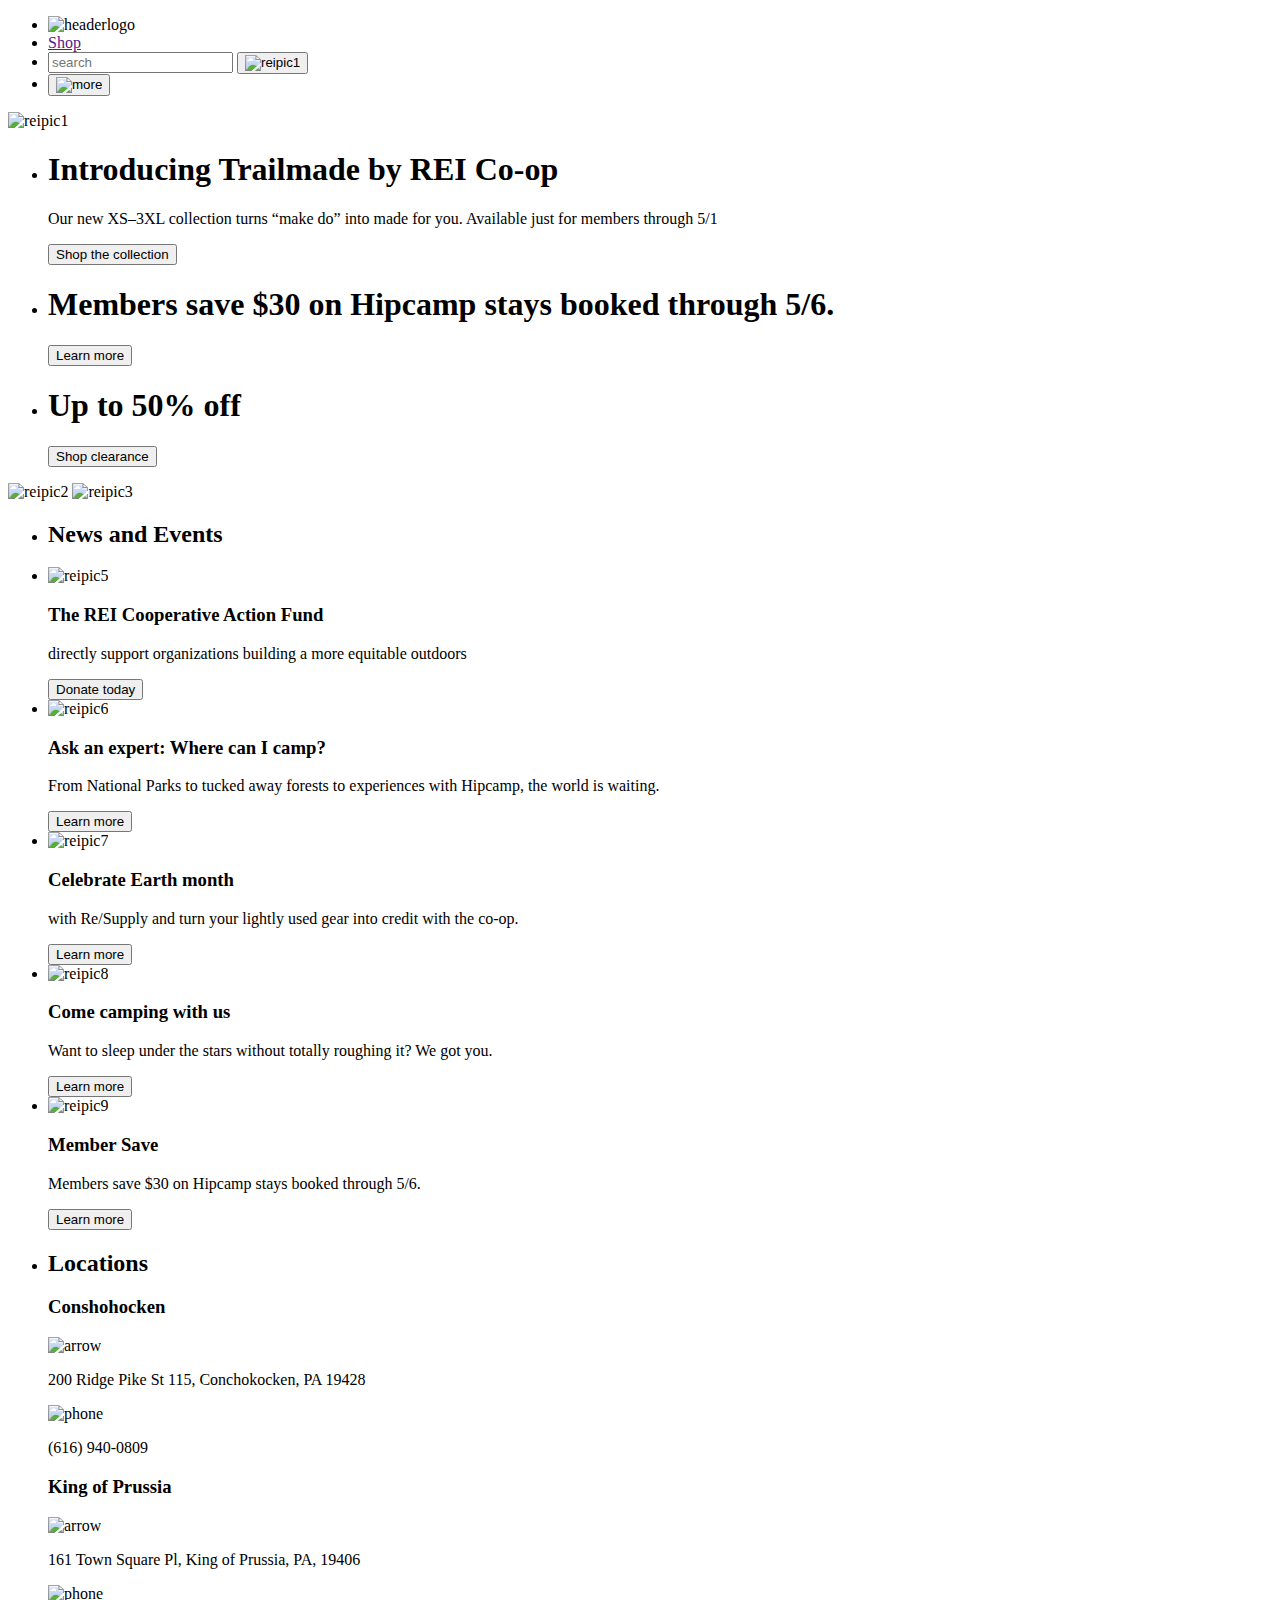
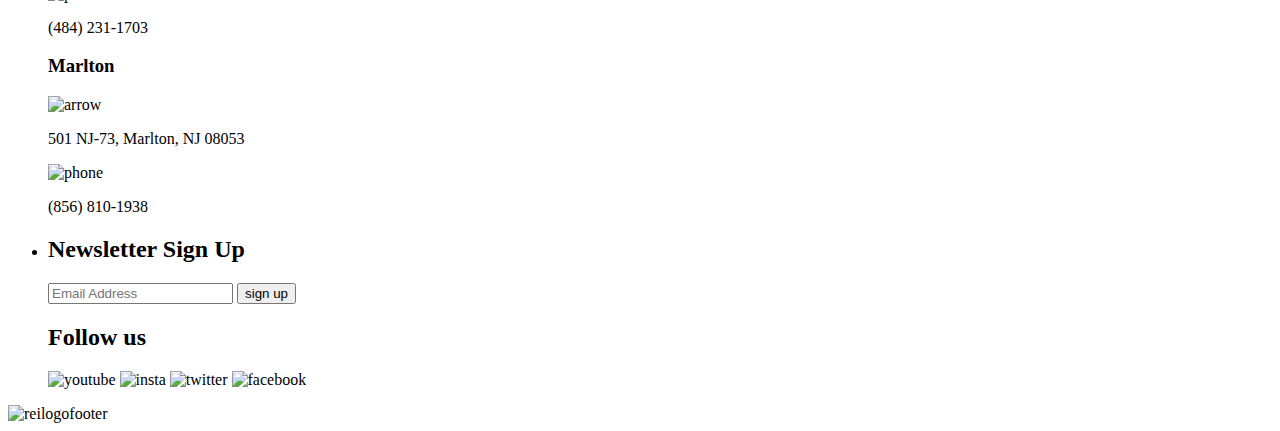
==== dev/index.html @ c6b1ea65 "week 4" ====
<!doctype html>
<html lang="en">

  <head>
    <meta charset="UTF-8">
    <meta name="viewport" content="width=device-width, initial-scale=1.0">
    <meta http-equiv="X-UA-Compatible" content="ie=edge">
    <link rel="stylesheet" href="css/styles.css">
    <title>REI</title>
  </head>

  <!--shop-->

  <body>
    <header class="shop container">
       <div class="content">
         <ul>
            <li>
              <img class="large-images" src="img/reilogo.png" alt="headerlogo">
            </li>
            <li>
              <a href=>Shop</a>
            </li>
            <li>
              <form action="#">
                <input type="text" placeholder="search">
                <button> <img src="img/search.svg" alt="reipic1"> </button>
              </form>
            </li>
            <li>
              <button><img class src="img/more.svg" alt="more"></button>
            </li>
          </ul>
        </div>
    </header>
    <!--image1-->
    <section>
      <div class="large-images">
       <img class="large-images" src="img/reipic1.png" alt="reipic1">
      </div>
    </section>
  </body>
 <!--Introducing-->

    <section class="introducing container">
      <div class="content">
        <ul>
          <li>
            <h1>Introducing Trailmade by REI Co-op</h1>
            <p>Our new XS–3XL collection turns “make do” into made for you. Available just for members through 5/1</p>
            <button>Shop the collection</button>
          </li>
          <li>
            <h1>Members save $30 on Hipcamp stays booked through 5/6.</h1>
            <button>Learn more</button>
          </li>
          <li>
            <h1>Up to 50% off</h1>
            <button>Shop clearance</button>
         </li>
        </ul>
      </div>
    </section>

    <section>
      <div>
        <img class="large-images" src="img/reipic2.png" alt="reipic2">
        <img class ="large-images" src="img/reipic3.png" alt="reipic3">
      </div>
    </section>

    <section>
        <ul>
          <li>
            <div>
              <h2>News and Events</h2>
            </div>
          </li>
        </ul>
    </section>
  </body>

<!--News and Events-->

<section class="news container">
  <div class="content">
      <ul>
        <li>
          <div>
            <img src="img/reipic5.png" alt="reipic5">
            <h3>The REI Cooperative Action Fund</h3>
            <p>directly support organizations building a more equitable outdoors</p>
            <button>Donate today</button>
          </div>
        </li>
        <li>
          <div>
            <img src="img/reipic6.png" alt="reipic6">
            <h3>Ask an expert: Where can I camp?</h3>
            <p>From National Parks to tucked away forests to experiences with Hipcamp, the world is waiting.</p>
           <button>Learn more</button>
          </div>
        </li>
        <li>
          <div>
            <img src="img/reipic7.png" alt="reipic7">
            <h3>Celebrate Earth month</h3>
            <p>with Re/Supply and turn your lightly used gear into credit with the co-op.</p>
            <button>Learn more</button>
         </div>
        </li>
        <li>
          <div>
           <img src="img/reipic8.png" alt="reipic8">
            <h3>Come camping with us</h3>
            <p>Want to sleep under the stars without totally roughing it? We got you.</p>
           <button>Learn more</button>
          </div>
        </li>
        <li>
          <div>
           <img src="img/reipic9.png" alt="reipic9">
            <h3>Member Save</h3>
            <p>Members save $30 on Hipcamp stays booked through 5/6.</p>
            <button>Learn more</button>
         </div>
        </li>
      </ul>
   </div>
</section>

<!--locations-->

<footer class="location container">
  <div class="content">
    <ul>
      <li>
        <h2>Locations</h2>
        <h3>Conshohocken</h3>
        <img src="img/arrow.png" alt="arrow">
        <p>200 Ridge Pike St 115, Conchokocken, PA 19428</p>
        <img src="img/phone.png" alt="phone">
        <p>(616) 940-0809</p>
        <h3>King of Prussia</h3>
        <img src="img/arrow.png" alt="arrow">
        <p>161 Town Square Pl, King of Prussia, PA, 19406</p>
       <img src="img/phone.png" alt="phone">
        <p>(484) 231-1703</p>
        <h3>Marlton</h3>
        <img src="img/arrow.png" alt="arrow">
        <p>501 NJ-73, Marlton, NJ 08053</p>
        <img src="img/phone.png" alt="phone">
        <p>(856) 810-1938</p>
      </li>
      <li>
       <h2>Newsletter Sign Up</h2>
        <form action="#"> 
        <input type="text" placeholder="Email Address">
        <button>sign up</button>
        <h2>Follow us</h2>
        <img src="img/youtube.svg" alt="youtube">
        <img src="img/insta.svg" alt="insta">
        <img src="img/twitter.svg" alt="twitter">
        <img src="img/facebook.svg" alt="facebook">
      </li>
    </ul>
  </div>
</footer>
<section class="container">
 <div class="content">
   <img src="img/reifooterlogo.svg" alt="reilogofooter">
  </div>
</section>
<section>
    <script src="js/scripts-min.js"></script>
</section>
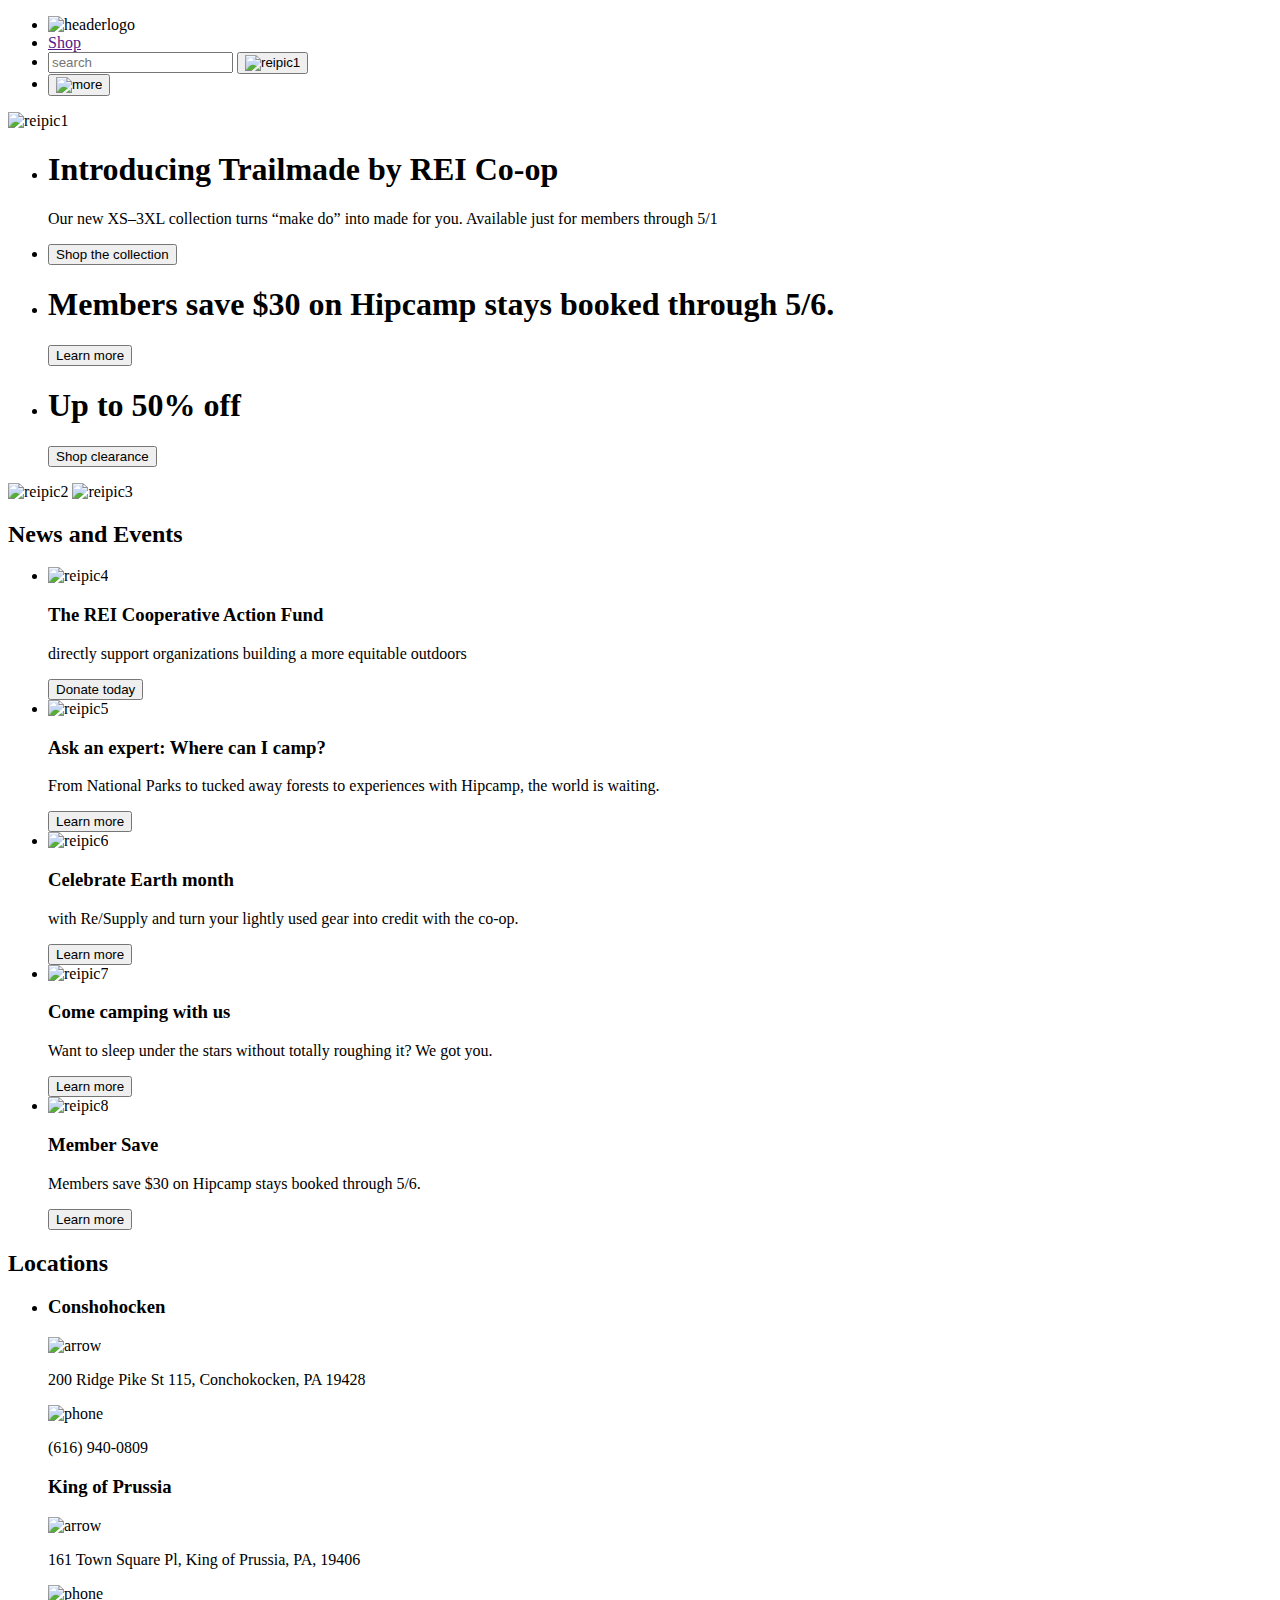
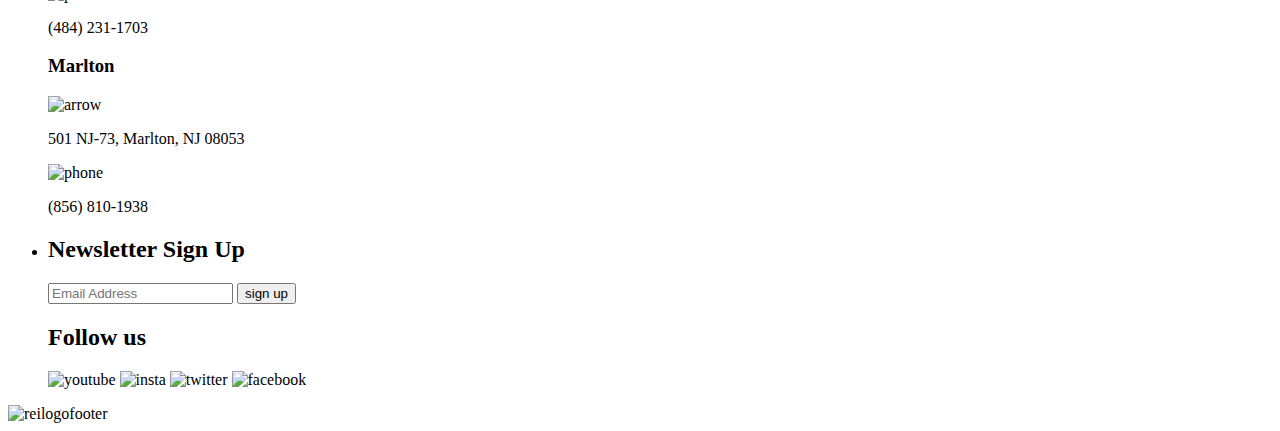
==== commit fd628f04: "Week 5" ====
--- a/dev/index.html
+++ b/dev/index.html
@@ -6,17 +6,15 @@
     <meta name="viewport" content="width=device-width, initial-scale=1.0">
     <meta http-equiv="X-UA-Compatible" content="ie=edge">
     <link rel="stylesheet" href="css/styles.css">
-    <title>REI</title>
+    <title>Starting Template</title>
   </head>
 
-  <!--shop-->
-
   <body>
-    <header class="shop container">
+    <header class="shop container button-light">
        <div class="content">
          <ul>
             <li>
-              <img class="large-images" src="img/reilogo.png" alt="headerlogo">
+              <img class="large-images" src="img/reilogoheader.svg" alt="headerlogo">
             </li>
             <li>
               <a href=>Shop</a>
@@ -36,25 +34,29 @@
     <!--image1-->
     <section>
       <div class="large-images">
-       <img class="large-images" src="img/reipic1.png" alt="reipic1">
+       <img class="large-images" src="img/image1.svg" alt="reipic1">
       </div>
     </section>
   </body>
+
  <!--Introducing-->
 
-    <section class="introducing container">
+  <body>
+    <section class="introducing container outline-spacing content-spacing">
       <div class="content">
         <ul>
-          <li>
+          <li class="Introducing content-spacing outline-spacing outline">
             <h1>Introducing Trailmade by REI Co-op</h1>
             <p>Our new XS–3XL collection turns “make do” into made for you. Available just for members through 5/1</p>
+          </li>
+          <li>
             <button>Shop the collection</button>
           </li>
-          <li>
+          <li class="content-spacing outline-spacing dark-outline">
             <h1>Members save $30 on Hipcamp stays booked through 5/6.</h1>
             <button>Learn more</button>
           </li>
-          <li>
+          <li class="content-spacing outline-spacing dark-outline">
             <h1>Up to 50% off</h1>
             <button>Shop clearance</button>
          </li>
@@ -62,115 +64,115 @@
       </div>
     </section>
 
-    <section>
+    <section class="content-spacing">
       <div>
-        <img class="large-images" src="img/reipic2.png" alt="reipic2">
-        <img class ="large-images" src="img/reipic3.png" alt="reipic3">
+        <img class="large-images" src="img/image2.svg" alt="reipic2">
+        <img class ="large-images" src="img/image3.svg" alt="reipic3">
       </div>
     </section>
 
-    <section>
-        <ul>
-          <li>
-            <div>
-              <h2>News and Events</h2>
-            </div>
-          </li>
-        </ul>
-    </section>
-  </body>
-
 <!--News and Events-->
 
-<section class="news container">
-  <div class="content">
+<div class="content center-align outline">
+  <h2>News and Events</h2>
+</div>
+</body>
+  <section class="news container"> 
+    <div class="content">
       <ul>
         <li>
-          <div>
-            <img src="img/reipic5.png" alt="reipic5">
+          <div class="content-spacing">
+            <img src="img/image4.svg" alt="reipic4">
             <h3>The REI Cooperative Action Fund</h3>
             <p>directly support organizations building a more equitable outdoors</p>
             <button>Donate today</button>
           </div>
         </li>
         <li>
-          <div>
-            <img src="img/reipic6.png" alt="reipic6">
+          <div class="content-spacing">
+            <img src="img/image5.svg" alt="reipic5">
             <h3>Ask an expert: Where can I camp?</h3>
             <p>From National Parks to tucked away forests to experiences with Hipcamp, the world is waiting.</p>
            <button>Learn more</button>
           </div>
         </li>
         <li>
-          <div>
-            <img src="img/reipic7.png" alt="reipic7">
+          <div class="content-spacing">
+            <img src="img/image6.svg" alt="reipic6">
             <h3>Celebrate Earth month</h3>
             <p>with Re/Supply and turn your lightly used gear into credit with the co-op.</p>
             <button>Learn more</button>
          </div>
         </li>
         <li>
-          <div>
-           <img src="img/reipic8.png" alt="reipic8">
+          <div class="content-spacing">
+           <img src="img/image7.svg" alt="reipic7">
             <h3>Come camping with us</h3>
             <p>Want to sleep under the stars without totally roughing it? We got you.</p>
            <button>Learn more</button>
           </div>
         </li>
         <li>
-          <div>
-           <img src="img/reipic9.png" alt="reipic9">
+          <div class="content-spacing">
+           <img src="img/image8.svg" alt="reipic8">
             <h3>Member Save</h3>
             <p>Members save $30 on Hipcamp stays booked through 5/6.</p>
             <button>Learn more</button>
          </div>
         </li>
       </ul>
-   </div>
-</section>
+   </div> 
+  </section>
+<body>
 
 <!--locations-->
 
-<footer class="location container">
+<div class="location content center-align footer-color">
+  <h2>Locations</h2>
+</div>
+<footer class="location container content-spacing footer-color button-dark">
   <div class="content">
     <ul>
       <li>
-        <h2>Locations</h2>
         <h3>Conshohocken</h3>
-        <img src="img/arrow.png" alt="arrow">
+        <img src="img/arrow.svg" alt="arrow">
         <p>200 Ridge Pike St 115, Conchokocken, PA 19428</p>
-        <img src="img/phone.png" alt="phone">
+        <img src="img/phone.svg" alt="phone">
         <p>(616) 940-0809</p>
         <h3>King of Prussia</h3>
-        <img src="img/arrow.png" alt="arrow">
+        <img src="img/arrow.svg" alt="arrow">
         <p>161 Town Square Pl, King of Prussia, PA, 19406</p>
-       <img src="img/phone.png" alt="phone">
+       <img src="img/phone.svg" alt="phone">
         <p>(484) 231-1703</p>
         <h3>Marlton</h3>
-        <img src="img/arrow.png" alt="arrow">
+        <img src="img/arrow.svg" alt="arrow">
         <p>501 NJ-73, Marlton, NJ 08053</p>
-        <img src="img/phone.png" alt="phone">
+        <img src="img/phone.svg" alt="phone">
         <p>(856) 810-1938</p>
       </li>
-      <li>
-       <h2>Newsletter Sign Up</h2>
+      <li class="center-align">
+        <h2>Newsletter Sign Up</h2>
         <form action="#"> 
         <input type="text" placeholder="Email Address">
         <button>sign up</button>
         <h2>Follow us</h2>
-        <img src="img/youtube.svg" alt="youtube">
-        <img src="img/insta.svg" alt="insta">
-        <img src="img/twitter.svg" alt="twitter">
-        <img src="img/facebook.svg" alt="facebook">
+        <img src="img/youtube2.svg" alt="youtube">
+        <img src="img/insta2.svg" alt="insta">
+        <img src="img/twitter2.svg" alt="twitter">
+        <img src="img/facebook2.svg" alt="facebook">
       </li>
     </ul>
   </div>
 </footer>
 <section class="container">
  <div class="content">
-   <img src="img/reifooterlogo.svg" alt="reilogofooter">
+   <img src="img/reilogofooter.svg" alt="reilogofooter">
   </div>
 </section>
+
+
 <section>
     <script src="js/scripts-min.js"></script>
-</section>+  </body>
+<section>
+</html>
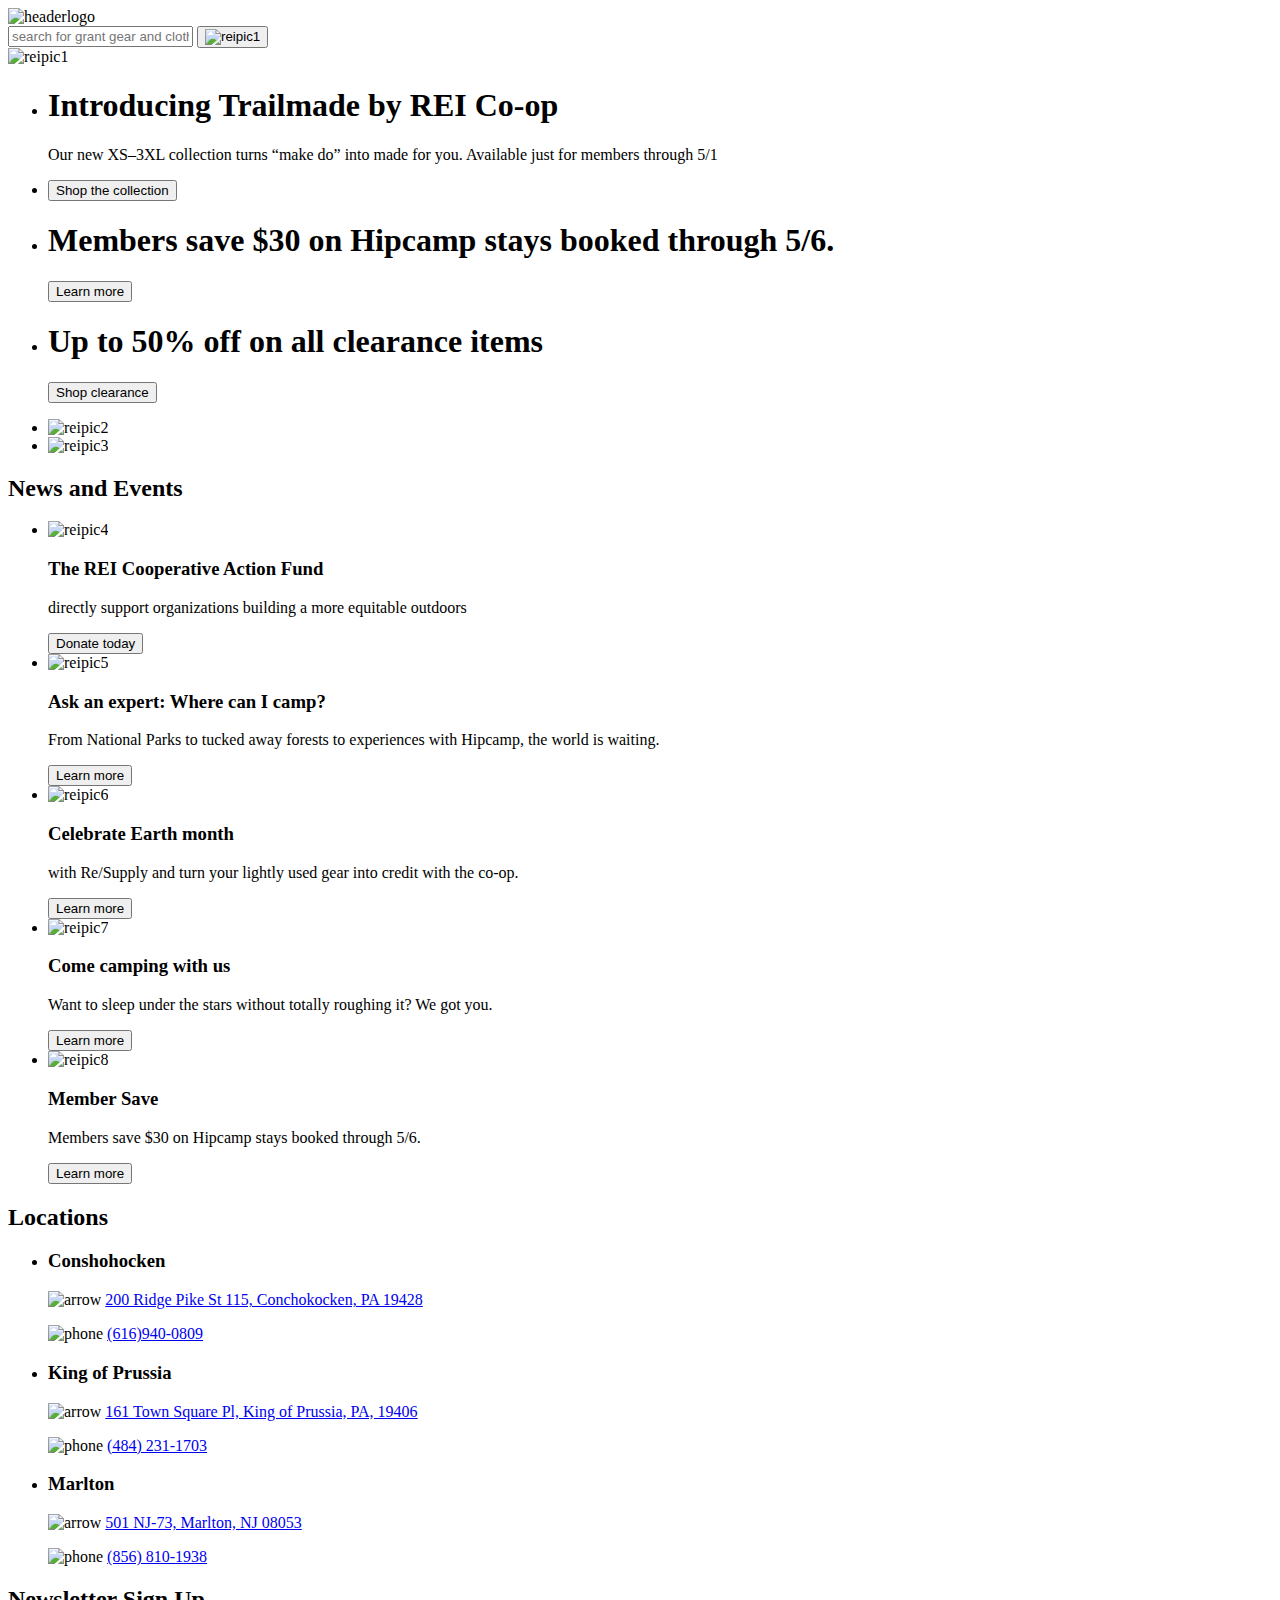
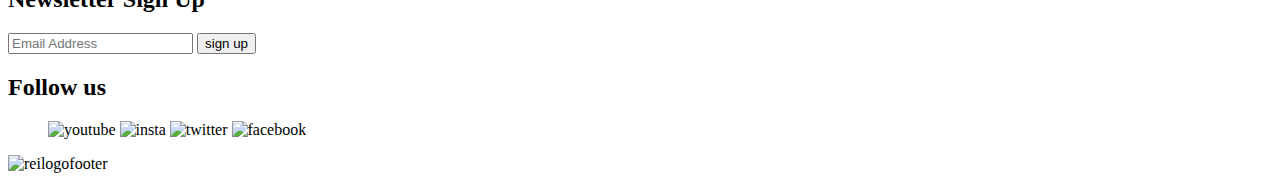
==== commit 1737a991: "Week-5" ====
--- a/dev/index.html
+++ b/dev/index.html
@@ -9,73 +9,83 @@
     <title>Starting Template</title>
   </head>
 
+    <!--logoheader-->
+    <section class="shop container">
+      <div class="content">
+        <img src="img/reiheader.svg" alt="headerlogo">
+      </div>
+    </section>
+
+     <!--Search Bar-->
+
+    <section class="shop container">
+      <div class="content">
+        <form action="#">
+          <input type="text" placeholder="search for grant gear and clothing">
+          <button> <img src="img/search.svg" alt="reipic1"> </button>
+        </form>
+      </div>
+    </section>
+  
+    <!--image1-->
+
+    <section>
+      <img class="large-images" src="img/image 1.svg" alt="reipic1">
+    </section>
+  </body>
+
+  <!--Introducing-->
+
   <body>
-    <header class="shop container button-light">
-       <div class="content">
-         <ul>
-            <li>
-              <img class="large-images" src="img/reilogoheader.svg" alt="headerlogo">
-            </li>
-            <li>
-              <a href=>Shop</a>
-            </li>
-            <li>
-              <form action="#">
-                <input type="text" placeholder="search">
-                <button> <img src="img/search.svg" alt="reipic1"> </button>
-              </form>
-            </li>
-            <li>
-              <button><img class src="img/more.svg" alt="more"></button>
-            </li>
-          </ul>
-        </div>
-    </header>
-    <!--image1-->
-    <section>
-      <div class="large-images">
-       <img class="large-images" src="img/image1.svg" alt="reipic1">
-      </div>
-    </section>
-  </body>
-
- <!--Introducing-->
-
-  <body>
-    <section class="introducing container outline-spacing content-spacing">
+    <section class="introducing container outline content-spacing">
       <div class="content">
         <ul>
-          <li class="Introducing content-spacing outline-spacing outline">
+          <li class="content-spacing outline-spacing outline">
             <h1>Introducing Trailmade by REI Co-op</h1>
             <p>Our new XS–3XL collection turns “make do” into made for you. Available just for members through 5/1</p>
           </li>
           <li>
             <button>Shop the collection</button>
           </li>
+        </ul>
+      </div>
+    </section>
+    <section class="members introducing container outline content-spacing">
+      <div class="content">
+        <ul>
           <li class="content-spacing outline-spacing dark-outline">
             <h1>Members save $30 on Hipcamp stays booked through 5/6.</h1>
             <button>Learn more</button>
           </li>
           <li class="content-spacing outline-spacing dark-outline">
-            <h1>Up to 50% off</h1>
+            <h1>Up to 50% off on all clearance items</h1>
             <button>Shop clearance</button>
          </li>
         </ul>
       </div>
     </section>
 
-    <section class="content-spacing">
-      <div>
-        <img class="large-images" src="img/image2.svg" alt="reipic2">
-        <img class ="large-images" src="img/image3.svg" alt="reipic3">
+    <!--2bigimages-->
+
+    <section>
+      <div class="two-images">
+        <ul>
+          <li>
+            <img class="large-images" src="img/image2.svg" alt="reipic2">
+          </li>
+          <li>
+            <img class="large-images" src="img/image3.svg" alt="reipic3">
+          </li>
+        </ul>
       </div>
     </section>
 
 <!--News and Events-->
-
-<div class="content center-align outline">
-  <h2>News and Events</h2>
-</div>
+<section class="news container">
+  <div class="content center-align outline">
+    <h2>News and Events</h2>
+  </div>
+</section>
 </body>
   <section class="news container"> 
     <div class="content">
@@ -125,48 +135,61 @@
   </section>
 <body>
 
-<!--locations-->
-
-<div class="location content center-align footer-color">
-  <h2>Locations</h2>
-</div>
-<footer class="location container content-spacing footer-color button-dark">
+<!--Footer-->
+
+<footer class="location container footer-color button-dark">
   <div class="content">
-    <ul>
-      <li>
-        <h3>Conshohocken</h3>
-        <img src="img/arrow.svg" alt="arrow">
-        <p>200 Ridge Pike St 115, Conchokocken, PA 19428</p>
-        <img src="img/phone.svg" alt="phone">
-        <p>(616) 940-0809</p>
-        <h3>King of Prussia</h3>
-        <img src="img/arrow.svg" alt="arrow">
-        <p>161 Town Square Pl, King of Prussia, PA, 19406</p>
-       <img src="img/phone.svg" alt="phone">
-        <p>(484) 231-1703</p>
-        <h3>Marlton</h3>
-        <img src="img/arrow.svg" alt="arrow">
-        <p>501 NJ-73, Marlton, NJ 08053</p>
-        <img src="img/phone.svg" alt="phone">
-        <p>(856) 810-1938</p>
-      </li>
-      <li class="center-align">
-        <h2>Newsletter Sign Up</h2>
-        <form action="#"> 
+    <div class="location footer-color">
+      <h2>Locations</h2>
+
+
+      <ul>
+
+        <li class="border-bottom">
+          <h3>Conshohocken</h3>
+          <p><img src="img/arrow.svg" alt="arrow"> <a href="#">200 Ridge Pike St 115, Conchokocken, PA 19428</a></p>
+          <p><img src="img/phone.svg" alt="phone"> <a href="#">(616)940-0809</a></p>
+        </li>
+
+        <li class="border-bottom">
+          <h3>King of Prussia</h3>
+          <p><img src="img/arrow.svg" alt="arrow"> <a href="#">161 Town Square Pl, King of Prussia, PA, 19406</a></p>
+          <p><img src="img/phone.svg" alt="phone"> <a href="#">(484) 231-1703</a></p>
+        </li>
+
+        <li class="border-bottom">
+          <h3>Marlton</h3>
+          <p><img src="img/arrow.svg" alt="arrow"> <a href="#">501 NJ-73, Marlton, NJ 08053</a></p>
+          <p><img src="img/phone.svg" alt="phone"> <a href="#">(856) 810-1938</a></p>
+        </li>
+
+      </ul>
+    </div>
+    
+    <div class="newsletter">
+      <h2>Newsletter Sign Up</h2>
+      <form action="#"> 
         <input type="text" placeholder="Email Address">
         <button>sign up</button>
-        <h2>Follow us</h2>
-        <img src="img/youtube2.svg" alt="youtube">
-        <img src="img/insta2.svg" alt="insta">
-        <img src="img/twitter2.svg" alt="twitter">
-        <img src="img/facebook2.svg" alt="facebook">
-      </li>
-    </ul>
-  </div>
+      </form>
+    </div>
+
+    <div class="follow-us">
+      <h2>Follow us</h2>
+      <ul>  
+        </li>
+          <img src="img/youtube.svg" alt="youtube">
+          <img src="img/insta.svg" alt="insta">
+          <img src="img/twitter.svg" alt="twitter">
+          <img src="img/facebook.svg" alt="facebook">
+        </li>
+      </ul>
+    </div>
+
 </footer>
 <section class="container">
  <div class="content">
-   <img src="img/reilogofooter.svg" alt="reilogofooter">
+   <img src="img/reifooter.svg" alt="reilogofooter">
   </div>
 </section>
 
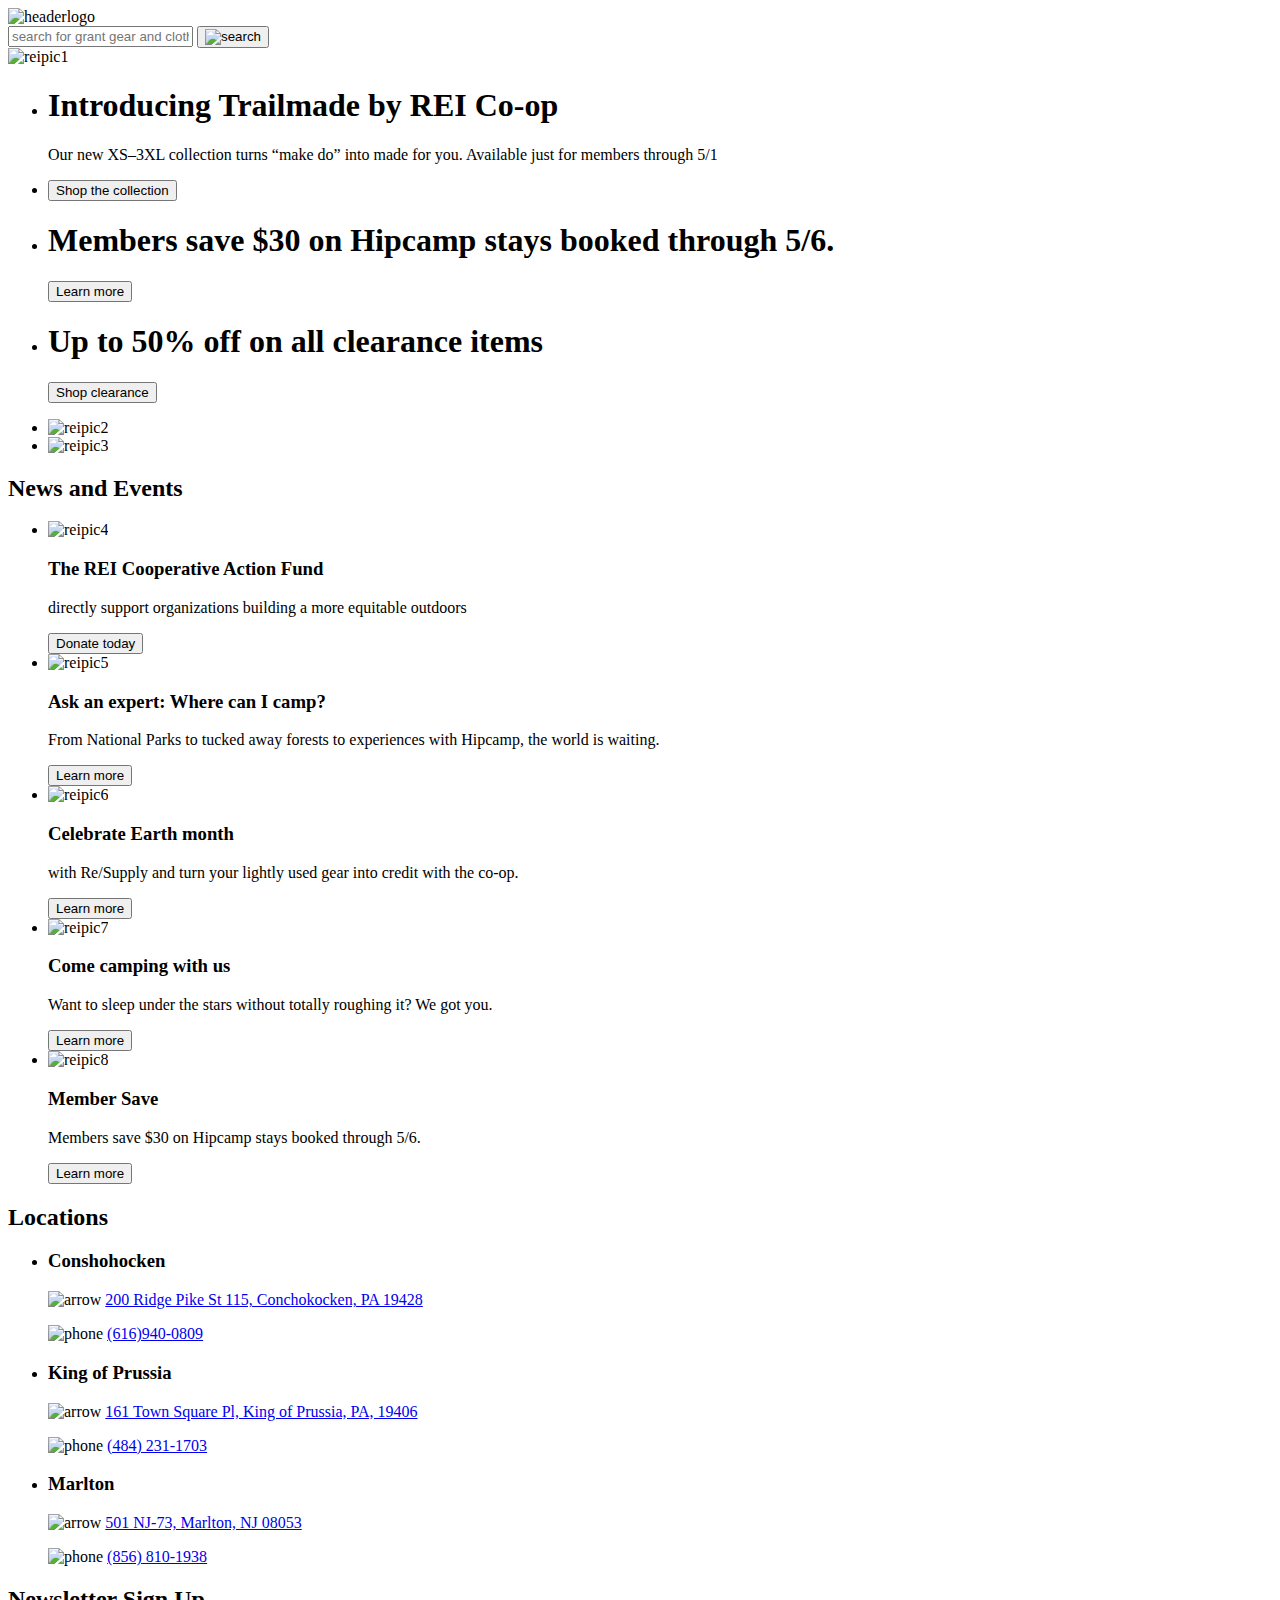
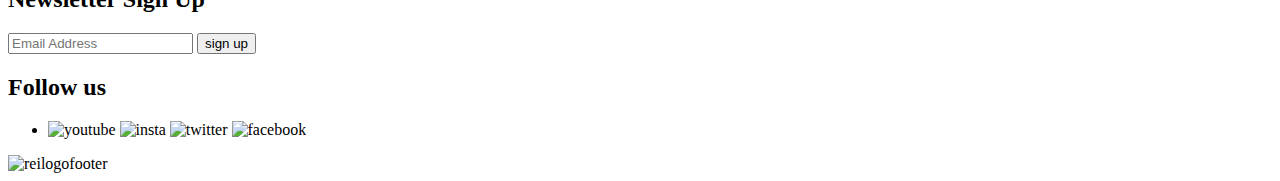
==== commit 325ab403: "week6" ====
--- a/dev/index.html
+++ b/dev/index.html
@@ -5,10 +5,15 @@
     <meta charset="UTF-8">
     <meta name="viewport" content="width=device-width, initial-scale=1.0">
     <meta http-equiv="X-UA-Compatible" content="ie=edge">
-    <link rel="stylesheet" href="css/styles.css">
+    <link rel="preconnect" href="https://fonts.googleapis.com">
+    <link rel="preconnect" href="https://fonts.gstatic.com" crossorigin>
+    <link href="https://fonts.googleapis.com/css2?family=Nunito+Sans:wght@200;300;400;500;800&display=swap" rel="stylesheet">
+    <link rel="stylesheet" href="css/styles.css"> 
     <title>Starting Template</title>
   </head>
 
+  <body>
+
     <!--logoheader-->
     <section class="shop container">
       <div class="content">
@@ -22,7 +27,7 @@
       <div class="content">
         <form action="#">
           <input type="text" placeholder="search for grant gear and clothing">
-          <button> <img src="img/search.svg" alt="reipic1"> </button>
+          <button> <img src="img/search.svg" alt="search"> </button>
         </form>
       </div>
     </section>
@@ -30,13 +35,13 @@
     <!--image1-->
 
     <section>
-      <img class="large-images" src="img/image 1.svg" alt="reipic1">
-    </section>
-  </body>
-
-  <!--Introducing-->
-
-  <body>
+      <img class="large-images" src= "img/image1.svg" alt="reipic1">
+    </section>
+  
+
+    <!--Introducing-->
+
+  
     <section class="introducing container outline content-spacing">
       <div class="content">
         <ul>
@@ -45,7 +50,7 @@
             <p>Our new XS–3XL collection turns “make do” into made for you. Available just for members through 5/1</p>
           </li>
           <li>
-            <button>Shop the collection</button>
+            <span><button>Shop the collection</button></span>
           </li>
         </ul>
       </div>
@@ -79,123 +84,122 @@
         </ul>
       </div>
     </section>
-
-<!--News and Events-->
-<section class="news container">
-  <div class="content center-align outline">
-    <h2>News and Events</h2>
-  </div>
-</section>
-</body>
-  <section class="news container"> 
+  </body>
+    <!--News and Events-->
+    <section class="news container">
+      <div class="content center-align outline">
+      <h2>News and Events</h2>
+      </div>
+    </section>
+
+    <section class="news container"> 
+      <div class="content">
+        <ul>
+          <li>
+            <div class="content-spacing">
+              <img src="img/image4.svg" alt="reipic4">
+              <h3>The REI Cooperative Action Fund</h3>
+              <p>directly support organizations building a more equitable outdoors</p>
+              <button>Donate today</button>
+            </div>
+          </li>
+          <li>
+            <div class="content-spacing">
+              <img src="img/image5.svg" alt="reipic5">
+              <h3>Ask an expert: Where can I camp?</h3>
+              <p>From National Parks to tucked away forests to experiences with Hipcamp, the world is waiting.</p>
+            <button>Learn more</button>
+            </div>
+          </li>
+          <li>
+            <div class="content-spacing">
+              <img src="img/image6.svg" alt="reipic6">
+              <h3>Celebrate Earth month</h3>
+              <p>with Re/Supply and turn your lightly used gear into credit with the co-op.</p>
+              <button>Learn more</button>
+          </div>
+          </li>
+          <li>
+            <div class="content-spacing">
+            <img src="img/image7.svg" alt="reipic7">
+              <h3>Come camping with us</h3>
+              <p>Want to sleep under the stars without totally roughing it? We got you.</p>
+            <button>Learn more</button>
+            </div>
+          </li>
+          <li>
+            <div class="content-spacing">
+            <img src="img/image8.svg" alt="reipic8">
+              <h3>Member Save</h3>
+              <p>Members save $30 on Hipcamp stays booked through 5/6.</p>
+              <button>Learn more</button>
+          </div>
+          </li>
+        </ul>
+    </div> 
+    </section>
+
+    <!--Footer-->
+
+    <footer class="location container footer-color button-dark">
+      <div class="content">
+        <div class="location footer-color">
+          <h2>Locations</h2>
+
+
+          <ul>
+
+            <li class="border-bottom">
+              <h3>Conshohocken</h3>
+              <p><img src="img/arrow.svg" alt="arrow"> <a href="#">200 Ridge Pike St 115, Conchokocken, PA 19428</a></p>
+              <p><img src="img/phone.svg" alt="phone"> <a href="#">(616)940-0809</a></p>
+            </li>
+
+            <li class="border-bottom">
+              <h3>King of Prussia</h3>
+              <p><img src="img/arrow.svg" alt="arrow"> <a href="#">161 Town Square Pl, King of Prussia, PA, 19406</a></p>
+              <p><img src="img/phone.svg" alt="phone"> <a href="#">(484) 231-1703</a></p>
+            </li>
+
+            <li class="border-bottom">
+              <h3>Marlton</h3>
+              <p><img src="img/arrow.svg" alt="arrow"> <a href="#">501 NJ-73, Marlton, NJ 08053</a></p>
+              <p><img src="img/phone.svg" alt="phone"> <a href="#">(856) 810-1938</a></p>
+            </li>
+
+          </ul>
+        </div>
+        
+        <div class="newsletter">
+          <h2>Newsletter Sign Up</h2>
+          <form action="#"> 
+            <input type="text" placeholder="Email Address">
+            <button>sign up</button>
+          </form>
+        </div>
+
+        <div class="follow">
+          <h2>Follow us</h2>
+          <ul>  
+            <li>
+              <img src="img/youtube.svg" alt="youtube"/>
+              <img src="img/insta.svg" alt="insta"/>
+              <img src="img/twitter.svg" alt="twitter"/>
+              <img src="img/facebook.svg" alt="facebook"/>
+            </li>
+          </ul>
+        </div>
+      </div>
+    </footer>
+    <section class="container">
     <div class="content">
-      <ul>
-        <li>
-          <div class="content-spacing">
-            <img src="img/image4.svg" alt="reipic4">
-            <h3>The REI Cooperative Action Fund</h3>
-            <p>directly support organizations building a more equitable outdoors</p>
-            <button>Donate today</button>
-          </div>
-        </li>
-        <li>
-          <div class="content-spacing">
-            <img src="img/image5.svg" alt="reipic5">
-            <h3>Ask an expert: Where can I camp?</h3>
-            <p>From National Parks to tucked away forests to experiences with Hipcamp, the world is waiting.</p>
-           <button>Learn more</button>
-          </div>
-        </li>
-        <li>
-          <div class="content-spacing">
-            <img src="img/image6.svg" alt="reipic6">
-            <h3>Celebrate Earth month</h3>
-            <p>with Re/Supply and turn your lightly used gear into credit with the co-op.</p>
-            <button>Learn more</button>
-         </div>
-        </li>
-        <li>
-          <div class="content-spacing">
-           <img src="img/image7.svg" alt="reipic7">
-            <h3>Come camping with us</h3>
-            <p>Want to sleep under the stars without totally roughing it? We got you.</p>
-           <button>Learn more</button>
-          </div>
-        </li>
-        <li>
-          <div class="content-spacing">
-           <img src="img/image8.svg" alt="reipic8">
-            <h3>Member Save</h3>
-            <p>Members save $30 on Hipcamp stays booked through 5/6.</p>
-            <button>Learn more</button>
-         </div>
-        </li>
-      </ul>
-   </div> 
-  </section>
-<body>
-
-<!--Footer-->
-
-<footer class="location container footer-color button-dark">
-  <div class="content">
-    <div class="location footer-color">
-      <h2>Locations</h2>
-
-
-      <ul>
-
-        <li class="border-bottom">
-          <h3>Conshohocken</h3>
-          <p><img src="img/arrow.svg" alt="arrow"> <a href="#">200 Ridge Pike St 115, Conchokocken, PA 19428</a></p>
-          <p><img src="img/phone.svg" alt="phone"> <a href="#">(616)940-0809</a></p>
-        </li>
-
-        <li class="border-bottom">
-          <h3>King of Prussia</h3>
-          <p><img src="img/arrow.svg" alt="arrow"> <a href="#">161 Town Square Pl, King of Prussia, PA, 19406</a></p>
-          <p><img src="img/phone.svg" alt="phone"> <a href="#">(484) 231-1703</a></p>
-        </li>
-
-        <li class="border-bottom">
-          <h3>Marlton</h3>
-          <p><img src="img/arrow.svg" alt="arrow"> <a href="#">501 NJ-73, Marlton, NJ 08053</a></p>
-          <p><img src="img/phone.svg" alt="phone"> <a href="#">(856) 810-1938</a></p>
-        </li>
-
-      </ul>
-    </div>
-    
-    <div class="newsletter">
-      <h2>Newsletter Sign Up</h2>
-      <form action="#"> 
-        <input type="text" placeholder="Email Address">
-        <button>sign up</button>
-      </form>
-    </div>
-
-    <div class="follow-us">
-      <h2>Follow us</h2>
-      <ul>  
-        </li>
-          <img src="img/youtube.svg" alt="youtube">
-          <img src="img/insta.svg" alt="insta">
-          <img src="img/twitter.svg" alt="twitter">
-          <img src="img/facebook.svg" alt="facebook">
-        </li>
-      </ul>
-    </div>
-
-</footer>
-<section class="container">
- <div class="content">
-   <img src="img/reifooter.svg" alt="reilogofooter">
-  </div>
-</section>
-
-
-<section>
-    <script src="js/scripts-min.js"></script>
+      <img src="img/reifooter.svg" alt="reilogofooter"/>
+      </div>
+    </section>
+
+
+    <section>
+      <script src="js/scripts-min.js"></script>
+    </section>
   </body>
-<section>
 </html>
